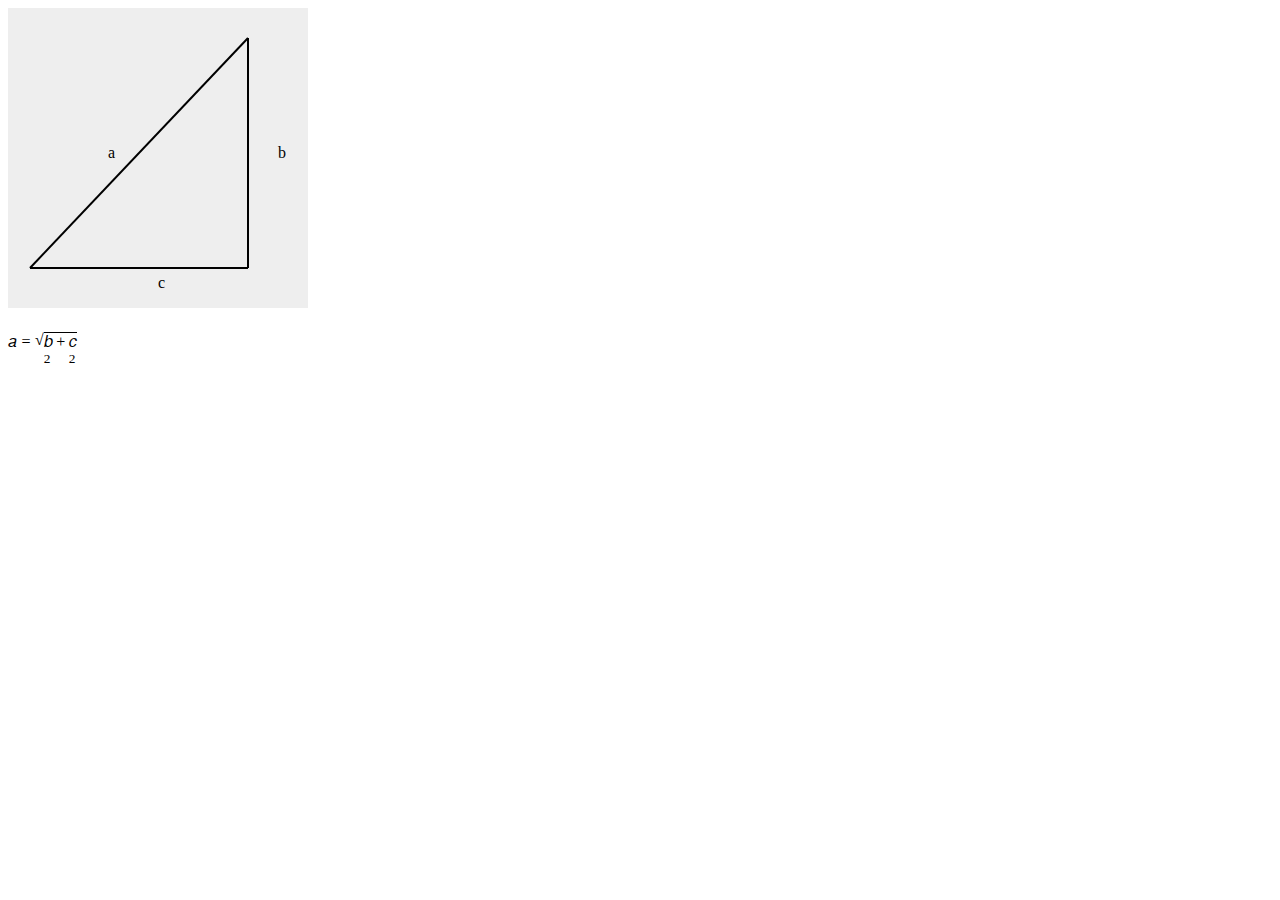
==== Lab1/Pythagoras/index.html @ 580dcd24 "Adding Lab 1" ====
<!DOCTYPE html>
<html lang="en">
<head>
    <meta charset="UTF-8">
    <meta name="viewport" content="width=device-width, initial-scale=1.0">
    <title>Pythagoras</title>
</head>
<body>
    <svg height="300" width="300" style="background-color: #eee;">
        <line x1="240" y1="30" x2="22" y2="260" style="stroke:rgb(0, 0, 0);stroke-width:2" />
        <line x1="240" y1="30" x2="240" y2="260" style="stroke:rgb(0, 0, 0);stroke-width:2" />
        <line x1="22" y1="260" x2="240" y2="260" style="stroke:rgb(0, 0, 0);stroke-width:2" />
        <text x="270" y="150" class="small">b</text>
        <text x="150" y="280" class="small">c</text>
        <text x="100" y="150" class="small">a</text>

    </svg>
    <br>
    <br>

    <math>
        <mrow>
            <mi>a</mi>
            <mo>=</mo>
            <msqrt>
                <mi>b<sup>2</sup></mi>
                <mo>+</mo>
                <mi>c<sup>2</sup></mi>  
            </msqrt>  
        </mrow>
    </math>    

    
</body>
</html>
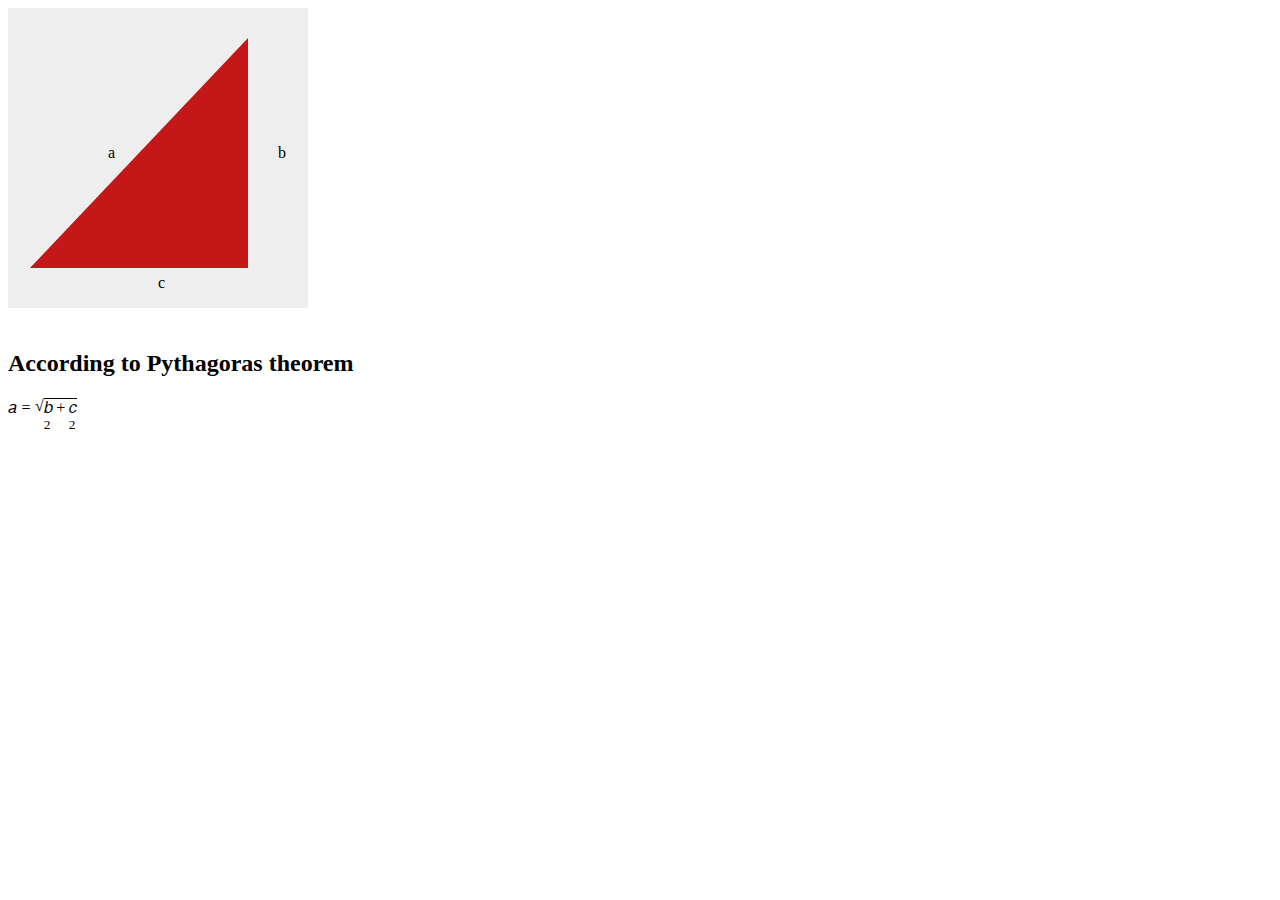
==== commit 72ae6676: "Adding some features" ====
--- a/Lab1/Pythagoras/index.html
+++ b/Lab1/Pythagoras/index.html
@@ -7,16 +7,17 @@
 </head>
 <body>
     <svg height="300" width="300" style="background-color: #eee;">
-        <line x1="240" y1="30" x2="22" y2="260" style="stroke:rgb(0, 0, 0);stroke-width:2" />
+        <!-- <line x1="240" y1="30" x2="22" y2="260" style="stroke:rgb(0, 0, 0);stroke-width:2" />
         <line x1="240" y1="30" x2="240" y2="260" style="stroke:rgb(0, 0, 0);stroke-width:2" />
-        <line x1="22" y1="260" x2="240" y2="260" style="stroke:rgb(0, 0, 0);stroke-width:2" />
+        <line x1="22" y1="260" x2="240" y2="260" style="stroke:rgb(0, 0, 0);stroke-width:2" /> -->
+        <polygon points="240,30 22,260 240,260" style="fill:rgb(196, 24, 24);" />
         <text x="270" y="150" class="small">b</text>
         <text x="150" y="280" class="small">c</text>
         <text x="100" y="150" class="small">a</text>
-
     </svg>
     <br>
     <br>
+    <h2>According to Pythagoras theorem</h2>
 
     <math>
         <mrow>
